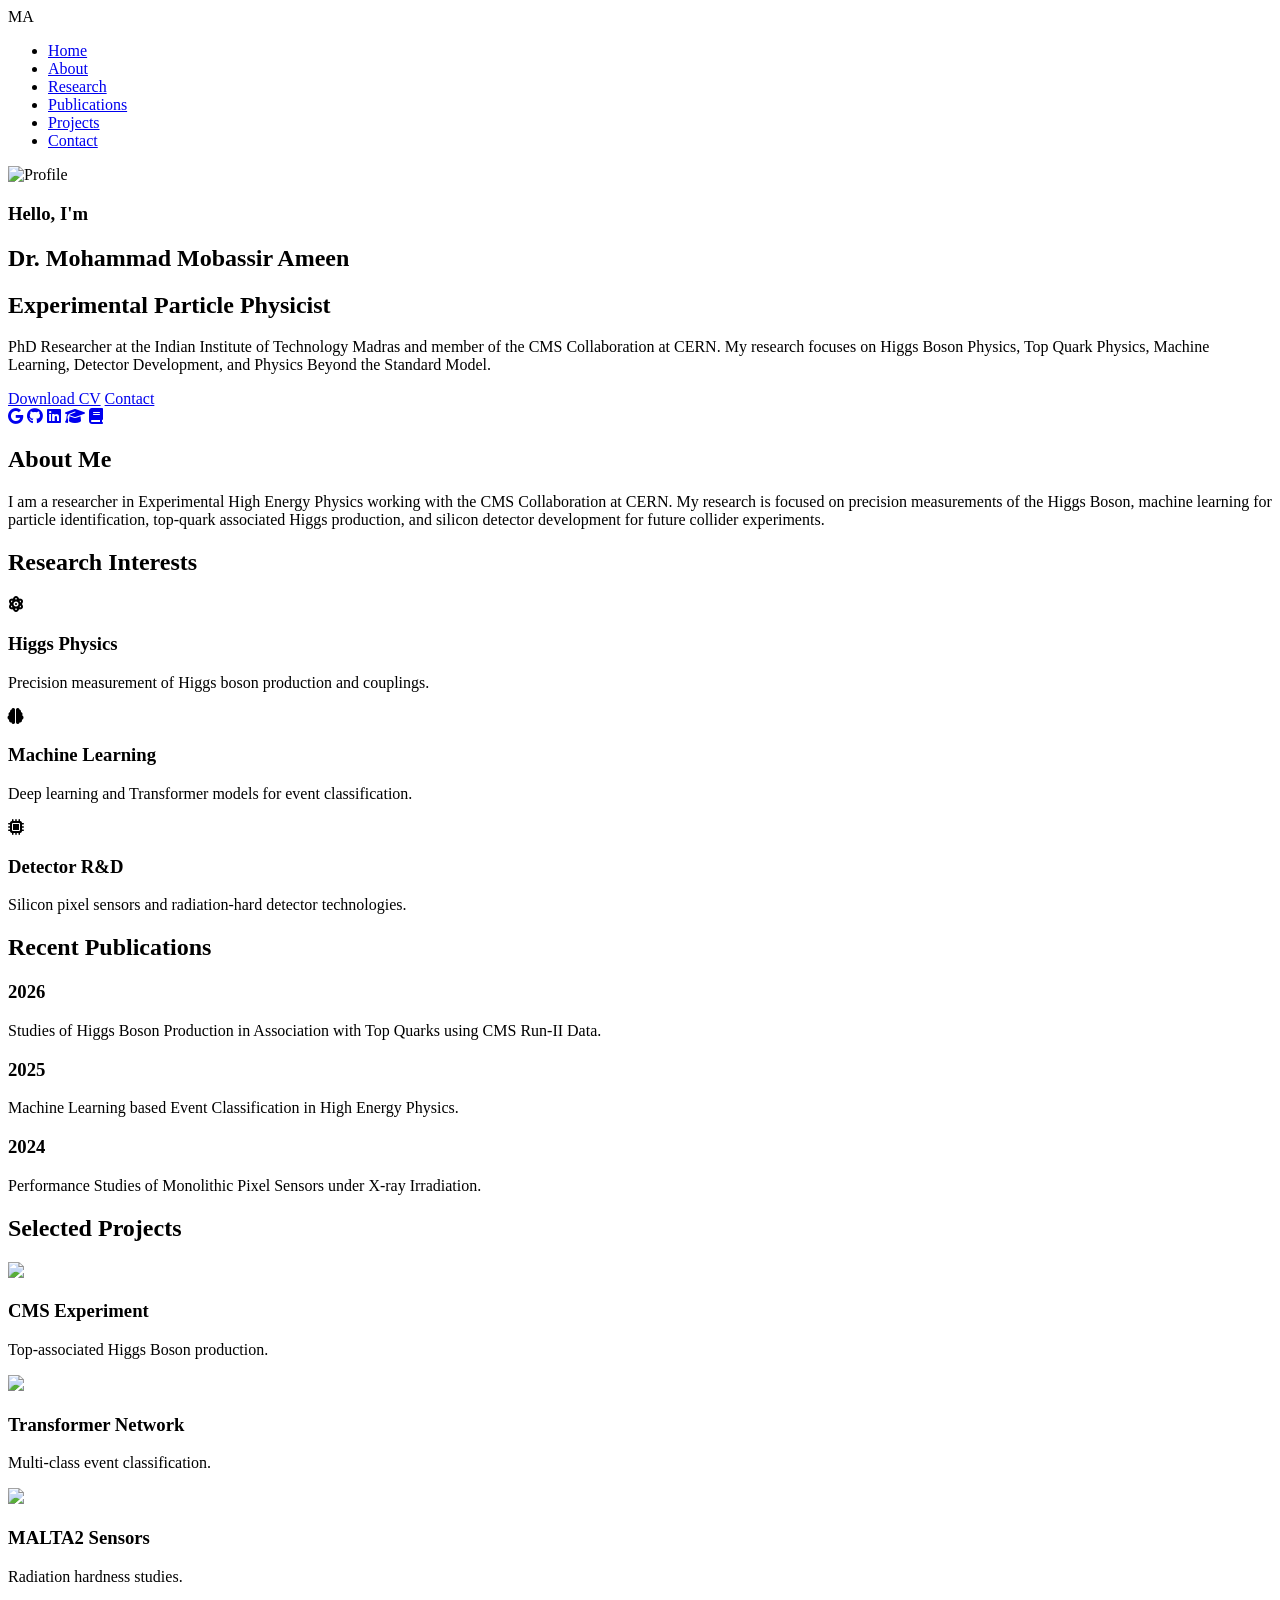
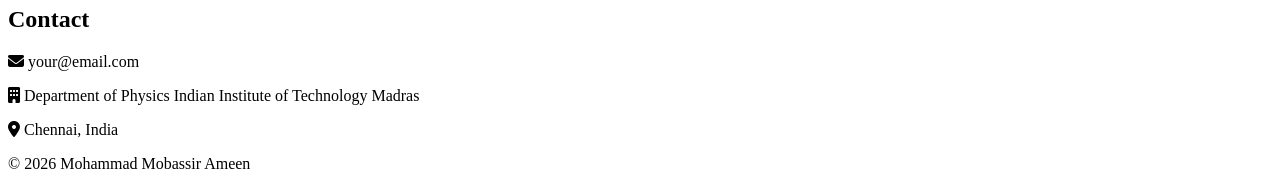
==== research-portfolio/index.html @ e01aaa39 "Update index.html" ====
<!DOCTYPE html>
<html lang="en">
<head>
    <meta charset="UTF-8">
    <meta name="viewport" content="width=device-width, initial-scale=1.0">
    <title>Dr. Mohammad Mobassir Ameen | Researcher</title>

    <!-- CSS -->
    <link rel="stylesheet" href="style.css">

    <!-- Font Awesome -->
    <link rel="stylesheet"
          href="https://cdnjs.cloudflare.com/ajax/libs/font-awesome/6.6.0/css/all.min.css">

    <!-- Google Font -->
    <link href="https://fonts.googleapis.com/css2?family=Poppins:wght@300;400;500;600;700&display=swap"
          rel="stylesheet">
</head>

<body>

<!-- ================= NAVBAR ================= -->

<header>

<div class="logo">
    <span>MA</span>
</div>

<nav>

<ul>

<li><a href="#home">Home</a></li>

<li><a href="#about">About</a></li>

<li><a href="#research">Research</a></li>

<li><a href="#publications">Publications</a></li>

<li><a href="#projects">Projects</a></li>

<li><a href="#contact">Contact</a></li>

</ul>

</nav>

</header>


<!-- ================= HERO ================= -->

<section class="hero" id="home">

<div class="overlay"></div>

<div class="hero-container">

<div class="profile">

<img src="assets/profile.jpg" alt="Profile">

</div>

<div class="hero-text">

<h3>Hello, I'm</h3>

<h1>Dr. Mohammad Mobassir Ameen</h1>

<h2>Experimental Particle Physicist</h2>

<p>

PhD Researcher at the Indian Institute of Technology Madras and
member of the CMS Collaboration at CERN.

My research focuses on Higgs Boson Physics,
Top Quark Physics,
Machine Learning,
Detector Development,
and Physics Beyond the Standard Model.

</p>

<div class="buttons">

<a href="assets/CV.pdf" class="btn">Download CV</a>

<a href="#contact" class="btn-outline">Contact</a>

</div>

<div class="social">

<a href="#"><i class="fab fa-google"></i></a>

<a href="#"><i class="fab fa-github"></i></a>

<a href="#"><i class="fab fa-linkedin"></i></a>

<a href="#"><i class="fas fa-graduation-cap"></i></a>

<a href="#"><i class="fas fa-book"></i></a>

</div>

</div>

</div>

</section>



<!-- ================= ABOUT ================= -->

<section id="about">

<h2>About Me</h2>

<div class="about-container">

<div class="about-card">

<p>

I am a researcher in Experimental High Energy Physics working with the
CMS Collaboration at CERN.

My research is focused on precision measurements of the Higgs Boson,
machine learning for particle identification,
top-quark associated Higgs production,
and silicon detector development for future collider experiments.

</p>

</div>

</div>

</section>



<!-- ================= RESEARCH ================= -->

<section id="research">

<h2>Research Interests</h2>

<div class="cards">

<div class="card">

<i class="fas fa-atom"></i>

<h3>Higgs Physics</h3>

<p>

Precision measurement of Higgs boson production and couplings.

</p>

</div>

<div class="card">

<i class="fas fa-brain"></i>

<h3>Machine Learning</h3>

<p>

Deep learning and Transformer models for event classification.

</p>

</div>

<div class="card">

<i class="fas fa-microchip"></i>

<h3>Detector R&D</h3>

<p>

Silicon pixel sensors and radiation-hard detector technologies.

</p>

</div>

</div>

</section>




<!-- ================= PUBLICATIONS ================= -->

<section id="publications">

<h2>Recent Publications</h2>

<div class="timeline">

<div class="publication">

<h3>2026</h3>

<p>

Studies of Higgs Boson Production in Association with Top Quarks using CMS Run-II Data.

</p>

</div>

<div class="publication">

<h3>2025</h3>

<p>

Machine Learning based Event Classification in High Energy Physics.

</p>

</div>

<div class="publication">

<h3>2024</h3>

<p>

Performance Studies of Monolithic Pixel Sensors under X-ray Irradiation.

</p>

</div>

</div>

</section>




<!-- ================= PROJECTS ================= -->

<section id="projects">

<h2>Selected Projects</h2>

<div class="cards">

<div class="card">

<img src="assets/project1.jpg">

<h3>CMS Experiment</h3>

<p>

Top-associated Higgs Boson production.

</p>

</div>

<div class="card">

<img src="assets/project2.jpg">

<h3>Transformer Network</h3>

<p>

Multi-class event classification.

</p>

</div>

<div class="card">

<img src="assets/project3.jpg">

<h3>MALTA2 Sensors</h3>

<p>

Radiation hardness studies.

</p>

</div>

</div>

</section>




<!-- ================= CONTACT ================= -->

<section id="contact">

<h2>Contact</h2>

<div class="contact-box">

<p>

<i class="fas fa-envelope"></i>

your@email.com

</p>

<p>

<i class="fas fa-building"></i>

Department of Physics

Indian Institute of Technology Madras

</p>

<p>

<i class="fas fa-location-dot"></i>

Chennai, India

</p>

</div>

</section>




<!-- ================= FOOTER ================= -->

<footer>

<p>

© 2026 Mohammad Mobassir Ameen

</p>

</footer>

<script src="script.js"></script>

</body>
</html>
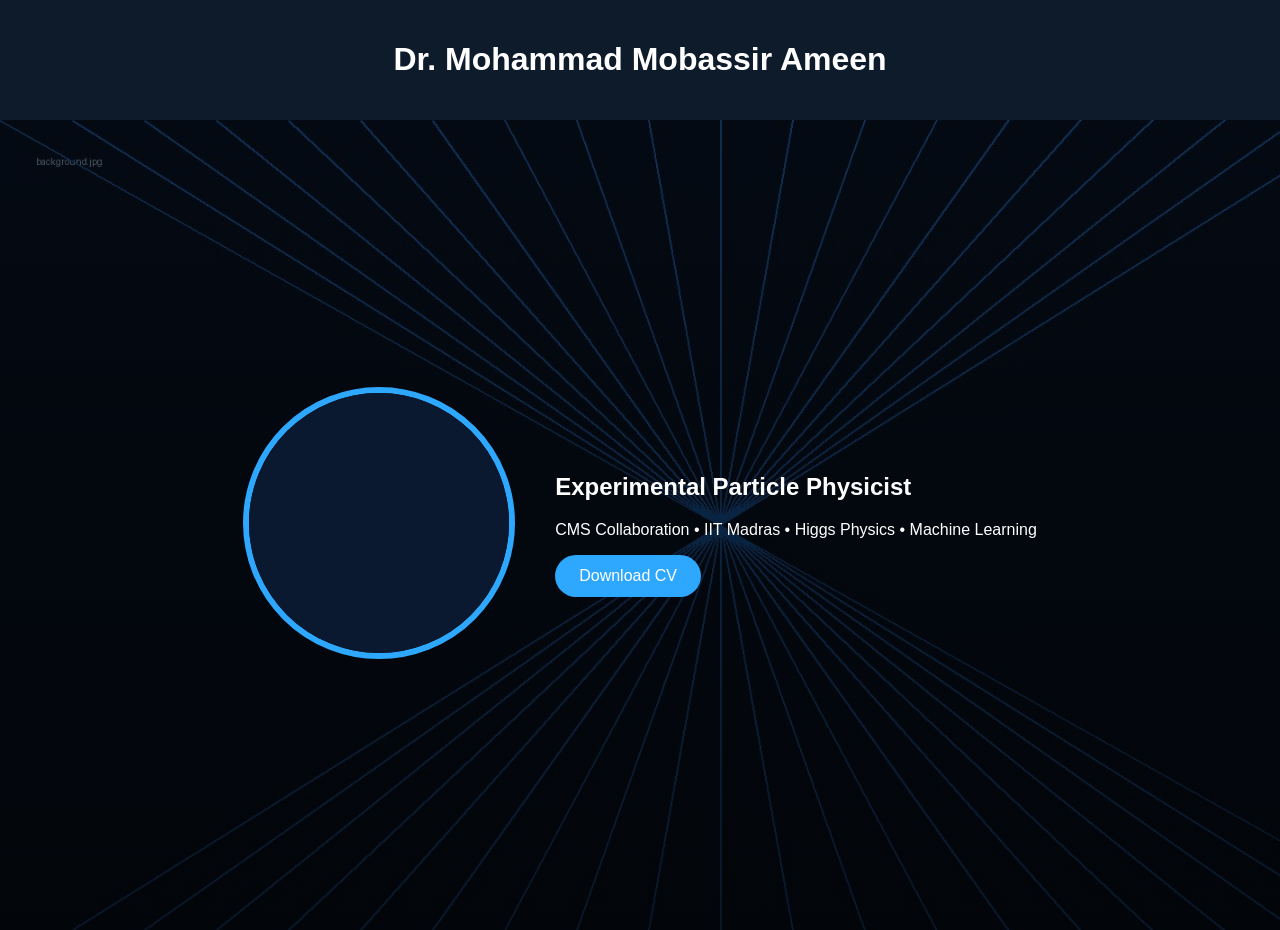
==== commit 1545a382: "Add files via upload" ====
--- a/research-portfolio/index.html
+++ b/research-portfolio/index.html
@@ -1,369 +1,14 @@
-<!DOCTYPE html>
-<html lang="en">
-<head>
-    <meta charset="UTF-8">
-    <meta name="viewport" content="width=device-width, initial-scale=1.0">
-    <title>Dr. Mohammad Mobassir Ameen | Researcher</title>
-
-    <!-- CSS -->
-    <link rel="stylesheet" href="style.css">
-
-    <!-- Font Awesome -->
-    <link rel="stylesheet"
-          href="https://cdnjs.cloudflare.com/ajax/libs/font-awesome/6.6.0/css/all.min.css">
-
-    <!-- Google Font -->
-    <link href="https://fonts.googleapis.com/css2?family=Poppins:wght@300;400;500;600;700&display=swap"
-          rel="stylesheet">
-</head>
-
-<body>
-
-<!-- ================= NAVBAR ================= -->
-
-<header>
-
-<div class="logo">
-    <span>MA</span>
-</div>
-
-<nav>
-
-<ul>
-
-<li><a href="#home">Home</a></li>
-
-<li><a href="#about">About</a></li>
-
-<li><a href="#research">Research</a></li>
-
-<li><a href="#publications">Publications</a></li>
-
-<li><a href="#projects">Projects</a></li>
-
-<li><a href="#contact">Contact</a></li>
-
-</ul>
-
-</nav>
-
-</header>
-
-
-<!-- ================= HERO ================= -->
-
-<section class="hero" id="home">
-
-<div class="overlay"></div>
-
-<div class="hero-container">
-
-<div class="profile">
-
-<img src="assets/profile.jpg" alt="Profile">
-
-</div>
-
-<div class="hero-text">
-
-<h3>Hello, I'm</h3>
-
-<h1>Dr. Mohammad Mobassir Ameen</h1>
-
-<h2>Experimental Particle Physicist</h2>
-
-<p>
-
-PhD Researcher at the Indian Institute of Technology Madras and
-member of the CMS Collaboration at CERN.
-
-My research focuses on Higgs Boson Physics,
-Top Quark Physics,
-Machine Learning,
-Detector Development,
-and Physics Beyond the Standard Model.
-
-</p>
-
-<div class="buttons">
-
-<a href="assets/CV.pdf" class="btn">Download CV</a>
-
-<a href="#contact" class="btn-outline">Contact</a>
-
-</div>
-
-<div class="social">
-
-<a href="#"><i class="fab fa-google"></i></a>
-
-<a href="#"><i class="fab fa-github"></i></a>
-
-<a href="#"><i class="fab fa-linkedin"></i></a>
-
-<a href="#"><i class="fas fa-graduation-cap"></i></a>
-
-<a href="#"><i class="fas fa-book"></i></a>
-
-</div>
-
-</div>
-
-</div>
-
-</section>
-
-
-
-<!-- ================= ABOUT ================= -->
-
-<section id="about">
-
-<h2>About Me</h2>
-
-<div class="about-container">
-
-<div class="about-card">
-
-<p>
-
-I am a researcher in Experimental High Energy Physics working with the
-CMS Collaboration at CERN.
-
-My research is focused on precision measurements of the Higgs Boson,
-machine learning for particle identification,
-top-quark associated Higgs production,
-and silicon detector development for future collider experiments.
-
-</p>
-
-</div>
-
-</div>
-
-</section>
-
-
-
-<!-- ================= RESEARCH ================= -->
-
-<section id="research">
-
-<h2>Research Interests</h2>
-
-<div class="cards">
-
-<div class="card">
-
-<i class="fas fa-atom"></i>
-
-<h3>Higgs Physics</h3>
-
-<p>
-
-Precision measurement of Higgs boson production and couplings.
-
-</p>
-
-</div>
-
-<div class="card">
-
-<i class="fas fa-brain"></i>
-
-<h3>Machine Learning</h3>
-
-<p>
-
-Deep learning and Transformer models for event classification.
-
-</p>
-
-</div>
-
-<div class="card">
-
-<i class="fas fa-microchip"></i>
-
-<h3>Detector R&D</h3>
-
-<p>
-
-Silicon pixel sensors and radiation-hard detector technologies.
-
-</p>
-
-</div>
-
-</div>
-
-</section>
-
-
-
-
-<!-- ================= PUBLICATIONS ================= -->
-
-<section id="publications">
-
-<h2>Recent Publications</h2>
-
-<div class="timeline">
-
-<div class="publication">
-
-<h3>2026</h3>
-
-<p>
-
-Studies of Higgs Boson Production in Association with Top Quarks using CMS Run-II Data.
-
-</p>
-
-</div>
-
-<div class="publication">
-
-<h3>2025</h3>
-
-<p>
-
-Machine Learning based Event Classification in High Energy Physics.
-
-</p>
-
-</div>
-
-<div class="publication">
-
-<h3>2024</h3>
-
-<p>
-
-Performance Studies of Monolithic Pixel Sensors under X-ray Irradiation.
-
-</p>
-
-</div>
-
-</div>
-
-</section>
-
-
-
-
-<!-- ================= PROJECTS ================= -->
-
-<section id="projects">
-
-<h2>Selected Projects</h2>
-
-<div class="cards">
-
-<div class="card">
-
-<img src="assets/project1.jpg">
-
-<h3>CMS Experiment</h3>
-
-<p>
-
-Top-associated Higgs Boson production.
-
-</p>
-
-</div>
-
-<div class="card">
-
-<img src="assets/project2.jpg">
-
-<h3>Transformer Network</h3>
-
-<p>
-
-Multi-class event classification.
-
-</p>
-
-</div>
-
-<div class="card">
-
-<img src="assets/project3.jpg">
-
-<h3>MALTA2 Sensors</h3>
-
-<p>
-
-Radiation hardness studies.
-
-</p>
-
-</div>
-
-</div>
-
-</section>
-
-
-
-
-<!-- ================= CONTACT ================= -->
-
-<section id="contact">
-
-<h2>Contact</h2>
-
-<div class="contact-box">
-
-<p>
-
-<i class="fas fa-envelope"></i>
-
-your@email.com
-
-</p>
-
-<p>
-
-<i class="fas fa-building"></i>
-
-Department of Physics
-
-Indian Institute of Technology Madras
-
-</p>
-
-<p>
-
-<i class="fas fa-location-dot"></i>
-
-Chennai, India
-
-</p>
-
-</div>
-
-</section>
-
-
-
-
-<!-- ================= FOOTER ================= -->
-
-<footer>
-
-<p>
-
-© 2026 Mohammad Mobassir Ameen
-
-</p>
-
-</footer>
-
-<script src="script.js"></script>
-
-</body>
-</html>
+<!DOCTYPE html>
+<html><head><meta charset="UTF-8"><meta name="viewport" content="width=device-width,initial-scale=1">
+<title>Research Portfolio</title>
+<link rel="stylesheet" href="style.css">
+</head><body>
+<header><h1>Dr. Mohammad Mobassir Ameen</h1></header>
+<section class="hero">
+<div class="profile"><img src="assets/profile.jpg" alt="profile"></div>
+<div><h2>Experimental Particle Physicist</h2>
+<p>CMS Collaboration • IIT Madras • Higgs Physics • Machine Learning</p>
+<a class="btn" href="assets/CV.pdf">Download CV</a>
+</div></section>
+<script src="script.js"></script>
+</body></html>
--- a/research-portfolio/style.css
+++ b/research-portfolio/style.css
@@ -0,0 +1,7 @@
+body{margin:0;font-family:Arial;background:#07111d;color:#fff}
+header{padding:20px;background:#0d1b2a;text-align:center}
+.hero{display:flex;gap:40px;align-items:center;justify-content:center;height:90vh;
+background:linear-gradient(rgba(0,0,0,.6),rgba(0,0,0,.8)),url('assets/background.jpg');
+background-size:cover}
+.profile img{width:260px;height:260px;border-radius:50%;border:6px solid #2ea8ff}
+.btn{display:inline-block;padding:12px 24px;background:#2ea8ff;color:#fff;text-decoration:none;border-radius:30px}
